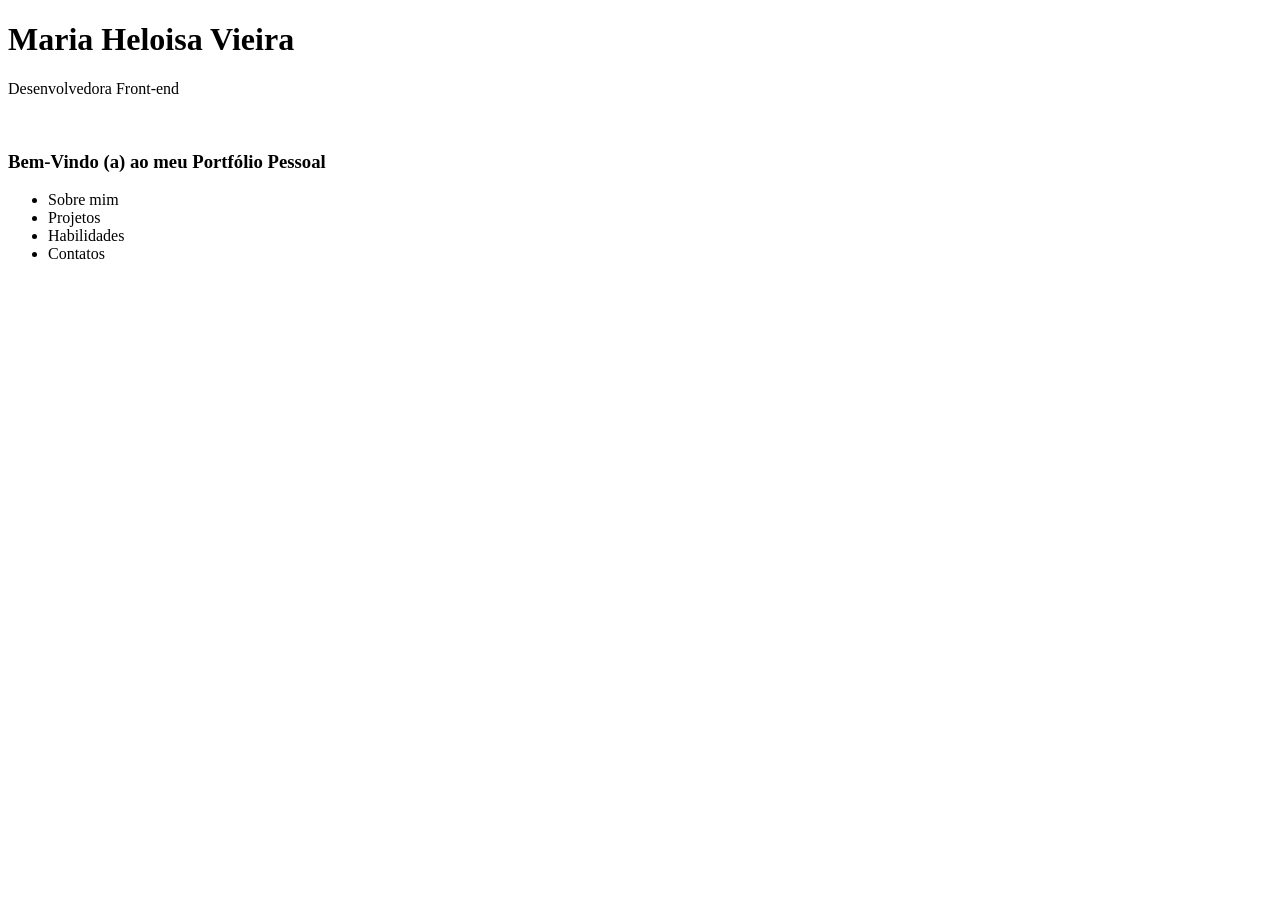
==== new.html @ fe955851 "Add files via upload" ====
<!DOCTYPE html>
<html lang="pt-BR">
<head>
    <meta charset="UTF-8">
    <meta name="viewport" content="width=device-width, initial-scale=1.0">
    <link rel="stylesheet" href="./new.css">
    <link rel="preconnect" href="https://fonts.googleapis.com">
    <link rel="preconnect" href="https://fonts.gstatic.com" crossorigin>

    <title>Portfólio Pessoal | Maria Heloisa Vieira</title>
</head>
<body>
        <h1>Maria Heloisa Vieira</h1>
         <p>Desenvolvedora Front-end</p><br>
        <h3>Bem-Vindo (a) ao meu Portfólio Pessoal</h3>
    <div>
        <ul>
            <li>Sobre mim</li>
            <li> Projetos</li>
            <li> Habilidades</li>
            <li> Contatos</li>
        </ul>
    </div>

</body>
</html>
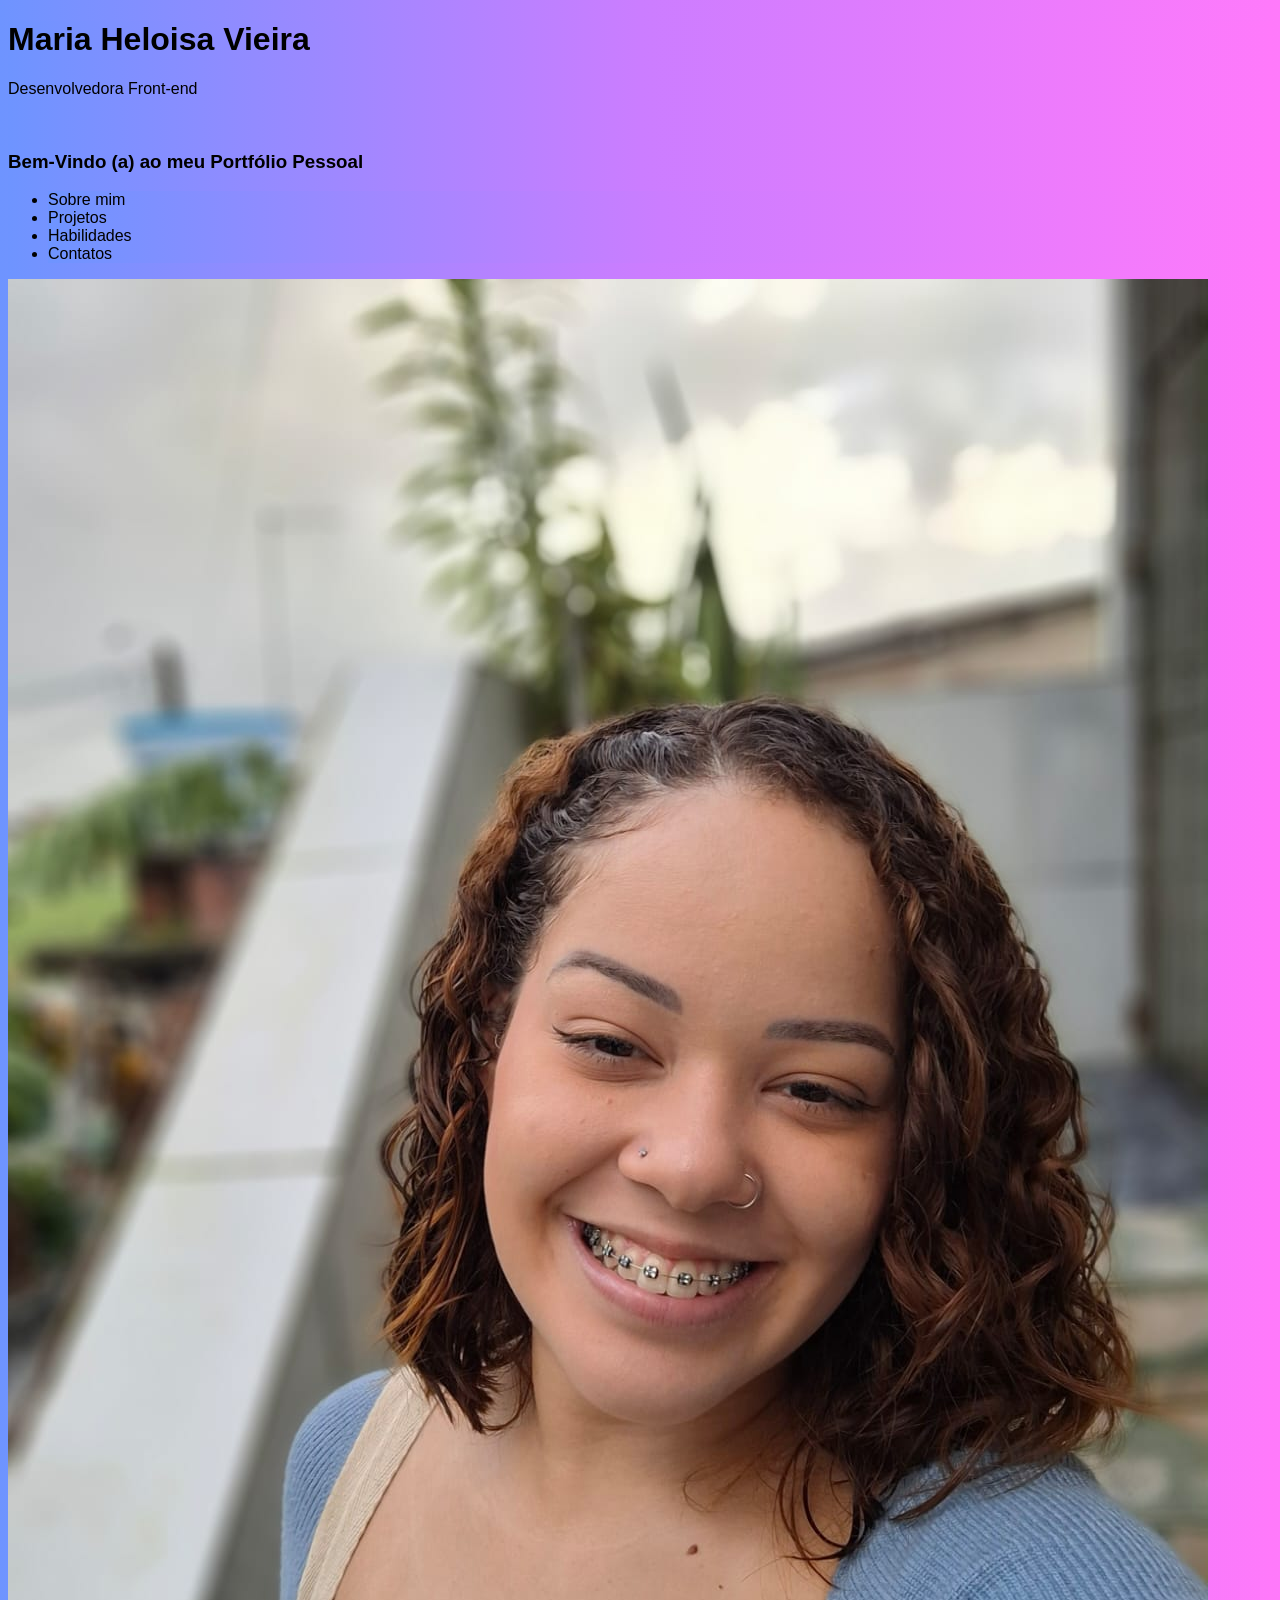
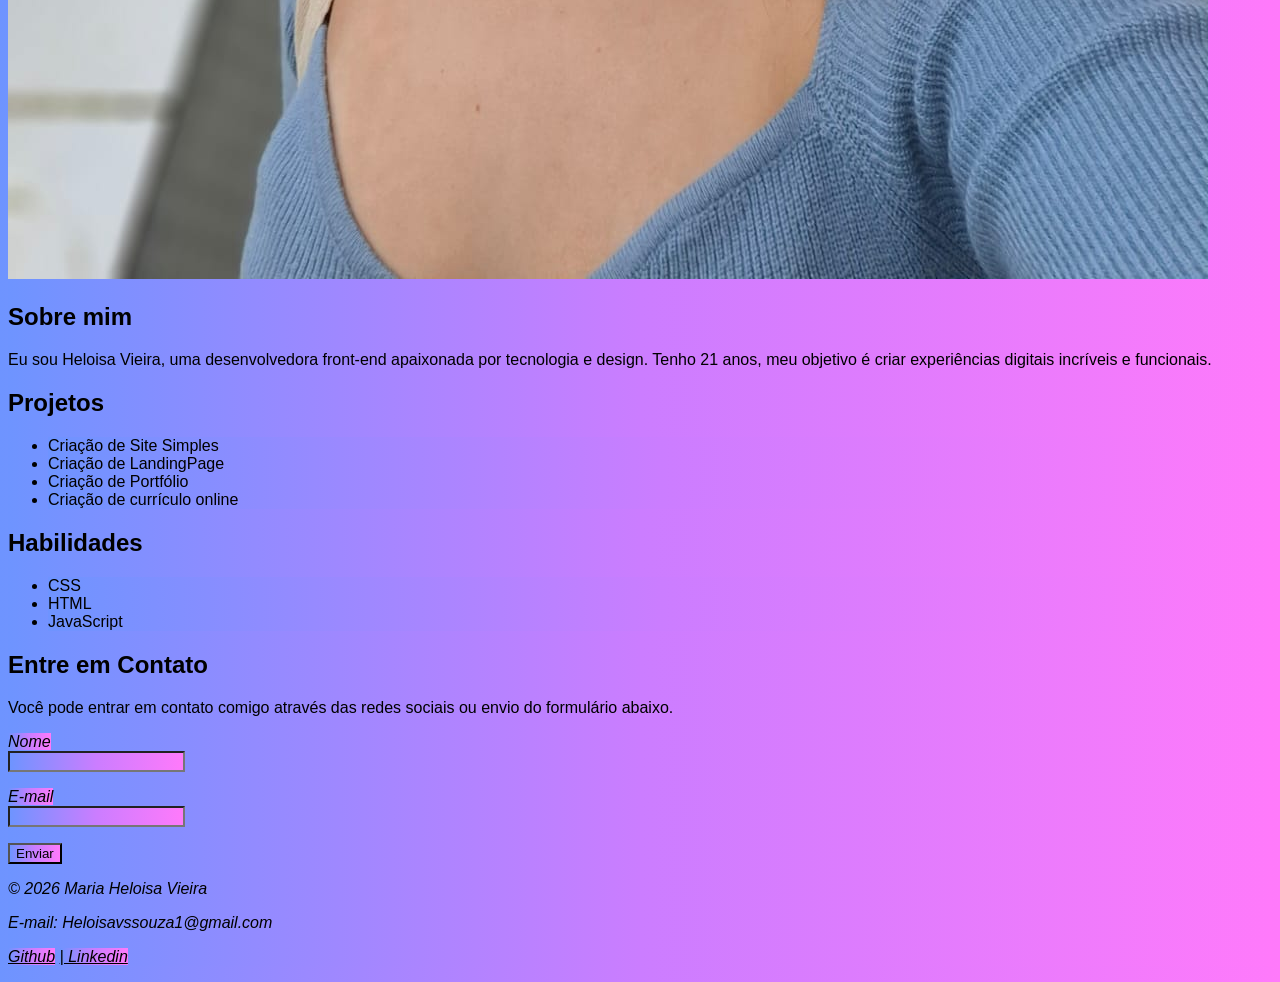
==== commit cb0a04aa: "Expand new.html with portfolio sections and form Added sections for 'Sobre', 'Projetos', 'Habilidade" ====
--- a/new.html
+++ b/new.html
@@ -15,12 +15,72 @@
         <h3>Bem-Vindo (a) ao meu Portfólio Pessoal</h3>
     <div>
         <ul>
-            <li>Sobre mim</li>
+            <li> Sobre mim</li>
             <li> Projetos</li>
             <li> Habilidades</li>
             <li> Contatos</li>
         </ul>
     </div>
 
+    <section id = "Sobre">
+        <img src = "lolo.png" alt="Foto de Heloisa">
+            <h2>Sobre mim</h2>
+            <p> Eu sou Heloisa Vieira, uma desenvolvedora front-end apaixonada por tecnologia e design. 
+                Tenho 21 anos, meu objetivo é criar experiências digitais incríveis e funcionais.
+            </p>
+    </section id = "Sobre mim">
+
+    <section id = "Projetos">
+            <h2>Projetos</h2> 
+            <ul>
+                <li>Criação de Site Simples</li>
+                <li>Criação de LandingPage</li>
+                <li>Criação de Portfólio</li>
+                <li>Criação de currículo online</li>          
+            </ul>
+    </section>
+
+    <section id = "Habilidades">
+        <h2>Habilidades</h2>
+        <ul>
+            <li> CSS </li>
+            <li> HTML </li>
+            <li> JavaScript </li>
+        </ul>
+    </section id = "Habilidades">
+
+    <section id = "Contatos">
+        <h2>Entre em Contato</h2>
+            <p>Você pode entrar em contato comigo através das redes sociais ou envio do formulário abaixo.<em>
+
+    <form action="#" method="post">
+            <p>
+                <label for="nome">Nome</label><br>
+                <input type="text" id="nome" name="nome">
+            </p>
+
+            <P>
+                <label for="email">E-mail</label><br>
+                <input type="email" id="email" name="email">
+            </P>
+
+            <p>
+                <input type="submit" value="Enviar">
+            </p>
+    </form>
+    </section id = "Contatos">
+
+    <footer>
+        <P>&copy; 2026 Maria Heloisa Vieira</P>
+        <p>E-mail: Heloisavssouza1@gmail.com</p>
+            <p> 
+                <a href="https://github.com/mheloisa1"><em>Github</em></a>
+                <a href="https://www.linkedin.com/in/maria-heloisa-5546b7261/"><em> | Linkedin</em></a>
+            </p>
+
+    </footer>
+
+</main>
 </body>
-</html>+
+</html>
--- a/new.css
+++ b/new.css
@@ -0,0 +1,7 @@
+* {
+background: #6e94ff;
+background: linear-gradient(90deg,rgba(110, 148, 255, 1) 0%, rgba(203, 125, 255, 1) 50%, rgba(255, 122, 251, 1) 100%);
+font-family: 'Poppins', sans-serif;
+color: black;
+box-sizing: border-box;
+}
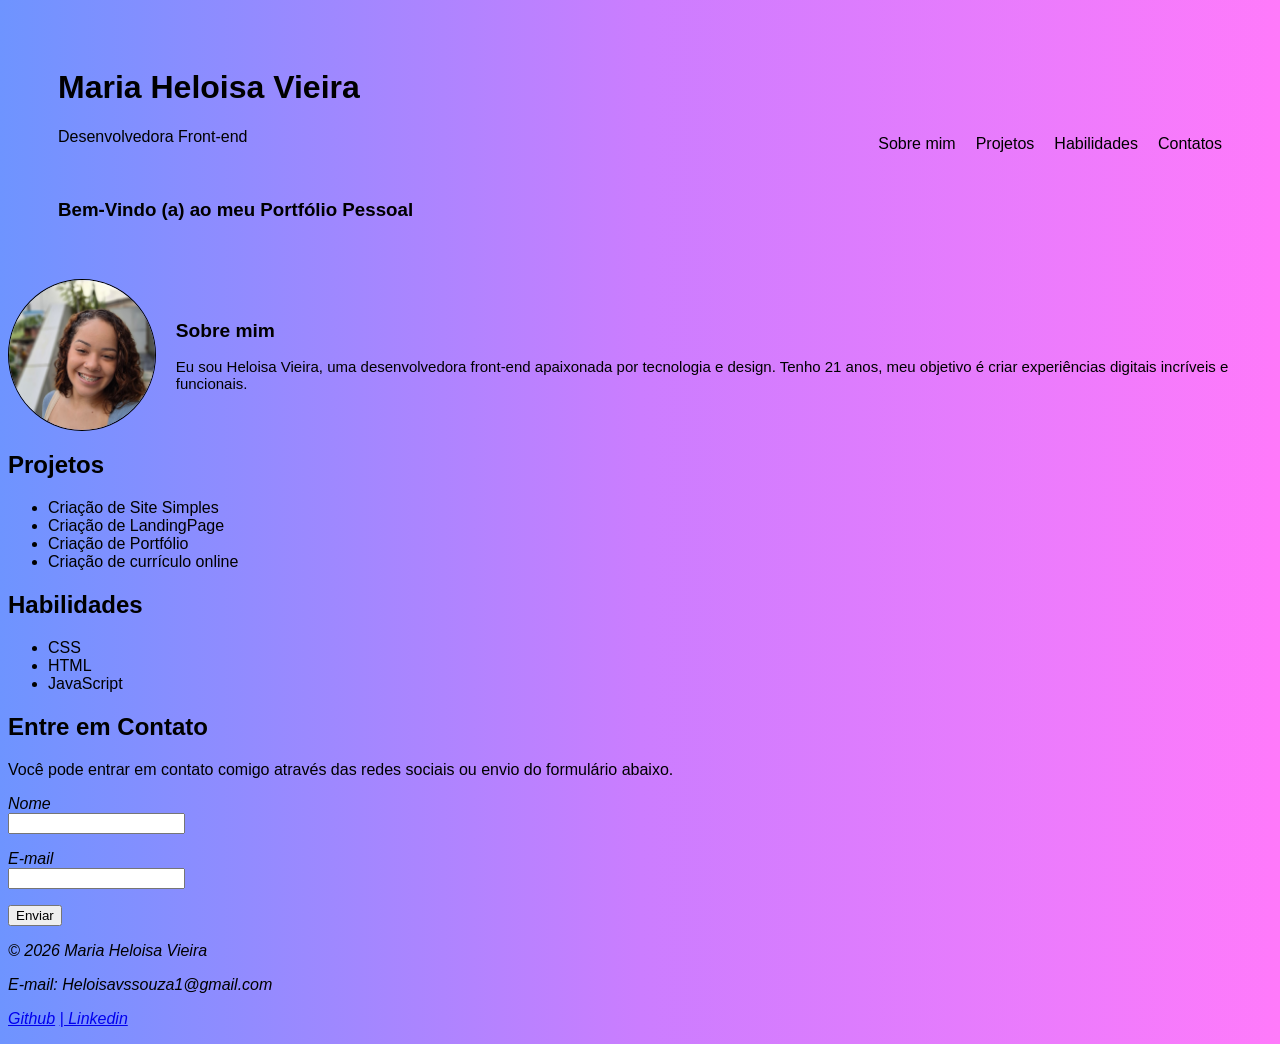
==== commit 8a58d59f: "Refactor new.html with header and navigation Updated the HTML structure and added a header and navig" ====
--- a/new.html
+++ b/new.html
@@ -10,24 +10,31 @@
     <title>Portfólio Pessoal | Maria Heloisa Vieira</title>
 </head>
 <body>
-        <h1>Maria Heloisa Vieira</h1>
-         <p>Desenvolvedora Front-end</p><br>
-        <h3>Bem-Vindo (a) ao meu Portfólio Pessoal</h3>
-    <div>
-        <ul>
-            <li> Sobre mim</li>
-            <li> Projetos</li>
-            <li> Habilidades</li>
-            <li> Contatos</li>
-        </ul>
-    </div>
+    <header>
+        <div class="inicio">
+            <h1 class = "titulo">Maria Heloisa Vieira</h1>
+            <p>Desenvolvedora Front-end</p><br>
+            <h3 class = "subtitulo">Bem-Vindo (a) ao meu Portfólio Pessoal</h3>
+        </div>   
+
+        <div>
+        <nav>
+            <a href = "#Sobre"> Sobre mim </a>
+            <a href = "#Projetos">Projetos </a>
+            <a href = "#Habilidades">Habilidades </a>
+            <a href = "#Contatos">Contatos </a>   
+        </nav>
+        </div> 
+    </header>
 
     <section id = "Sobre">
-        <img src = "lolo.png" alt="Foto de Heloisa">
+        <img src = "lolo.png" alt="Foto de Heloisa"  width= "150" height="150">
+        <div class = "texto-sobre">
             <h2>Sobre mim</h2>
             <p> Eu sou Heloisa Vieira, uma desenvolvedora front-end apaixonada por tecnologia e design. 
                 Tenho 21 anos, meu objetivo é criar experiências digitais incríveis e funcionais.
             </p>
+        </div>
     </section id = "Sobre mim">
 
     <section id = "Projetos">
--- a/new.css
+++ b/new.css
@@ -1,7 +1,50 @@
-* {
+body {
 background: #6e94ff;
 background: linear-gradient(90deg,rgba(110, 148, 255, 1) 0%, rgba(203, 125, 255, 1) 50%, rgba(255, 122, 251, 1) 100%);
 font-family: 'Poppins', sans-serif;
 color: black;
 box-sizing: border-box;
 }
+
+header {
+display: flex;
+justify-content: space-between;
+padding: 40px 50px;
+align-items: center;
+}
+
+nav a {
+    text-decoration: none;
+    color: black;
+    margin-left: 20px;
+}
+
+nav {
+    display: flex;
+    align-items: center;
+}
+
+#Sobre img{
+border-radius: 1000%;
+object-fit: cover;
+border: 1px solid black;
+}
+
+#Sobre {
+display: flex;
+align-items: right;
+align-items: center;
+gap : 20px;
+}
+
+#Sobre h2{
+display: flex;
+flex-direction: column;
+text-align:start;
+text-decoration:solid;
+font-size:larger;
+}
+
+#Sobre p{
+font-size: 15px;
+}
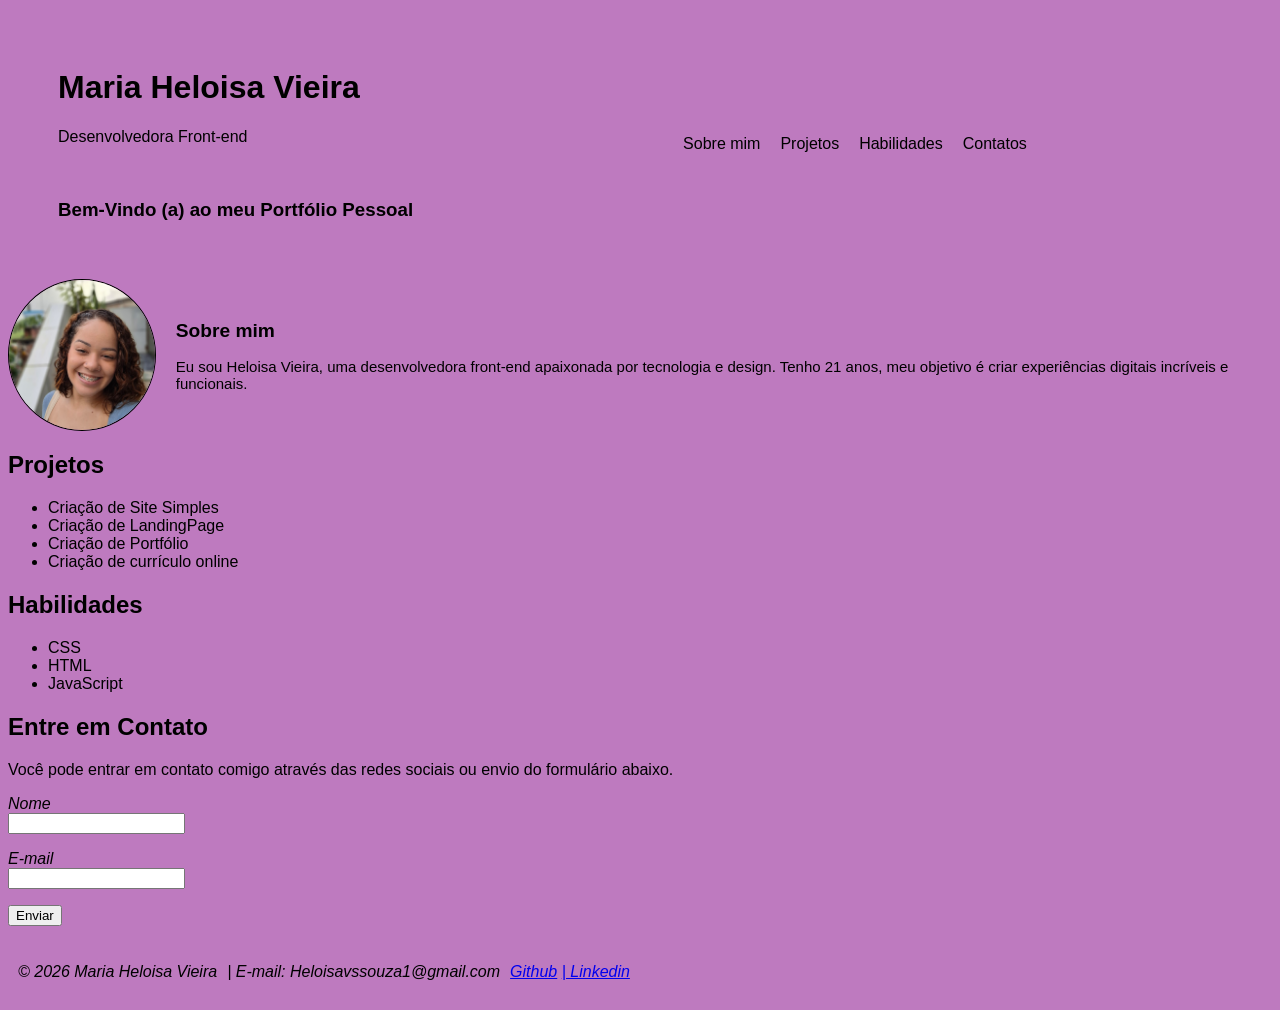
==== commit a91f8ba4: "Fix HTML structure and formatting issues" ====
--- a/new.html
+++ b/new.html
@@ -79,12 +79,11 @@
 
     <footer>
         <P>&copy; 2026 Maria Heloisa Vieira</P>
-        <p>E-mail: Heloisavssouza1@gmail.com</p>
+        <p> | E-mail: Heloisavssouza1@gmail.com</p>
             <p> 
                 <a href="https://github.com/mheloisa1"><em>Github</em></a>
                 <a href="https://www.linkedin.com/in/maria-heloisa-5546b7261/"><em> | Linkedin</em></a>
             </p>
-
     </footer>
 
 </main>
--- a/new.css
+++ b/new.css
@@ -1,6 +1,5 @@
 body {
-background: #6e94ff;
-background: linear-gradient(90deg,rgba(110, 148, 255, 1) 0%, rgba(203, 125, 255, 1) 50%, rgba(255, 122, 251, 1) 100%);
+background: #BE7ABF;
 font-family: 'Poppins', sans-serif;
 color: black;
 box-sizing: border-box;
@@ -8,9 +7,10 @@
 
 header {
 display: flex;
-justify-content: space-between;
+justify-content: flex-start;
 padding: 40px 50px;
 align-items: center;
+gap: 250px;
 }
 
 nav a {
@@ -48,3 +48,12 @@
 #Sobre p{
 font-size: 15px;
 }
+
+footer {
+    padding: 5px 10px;
+    display: flex;
+    flex-direction:row;
+    align-items: left;
+    gap: 10px;
+    text-align: left;
+}
